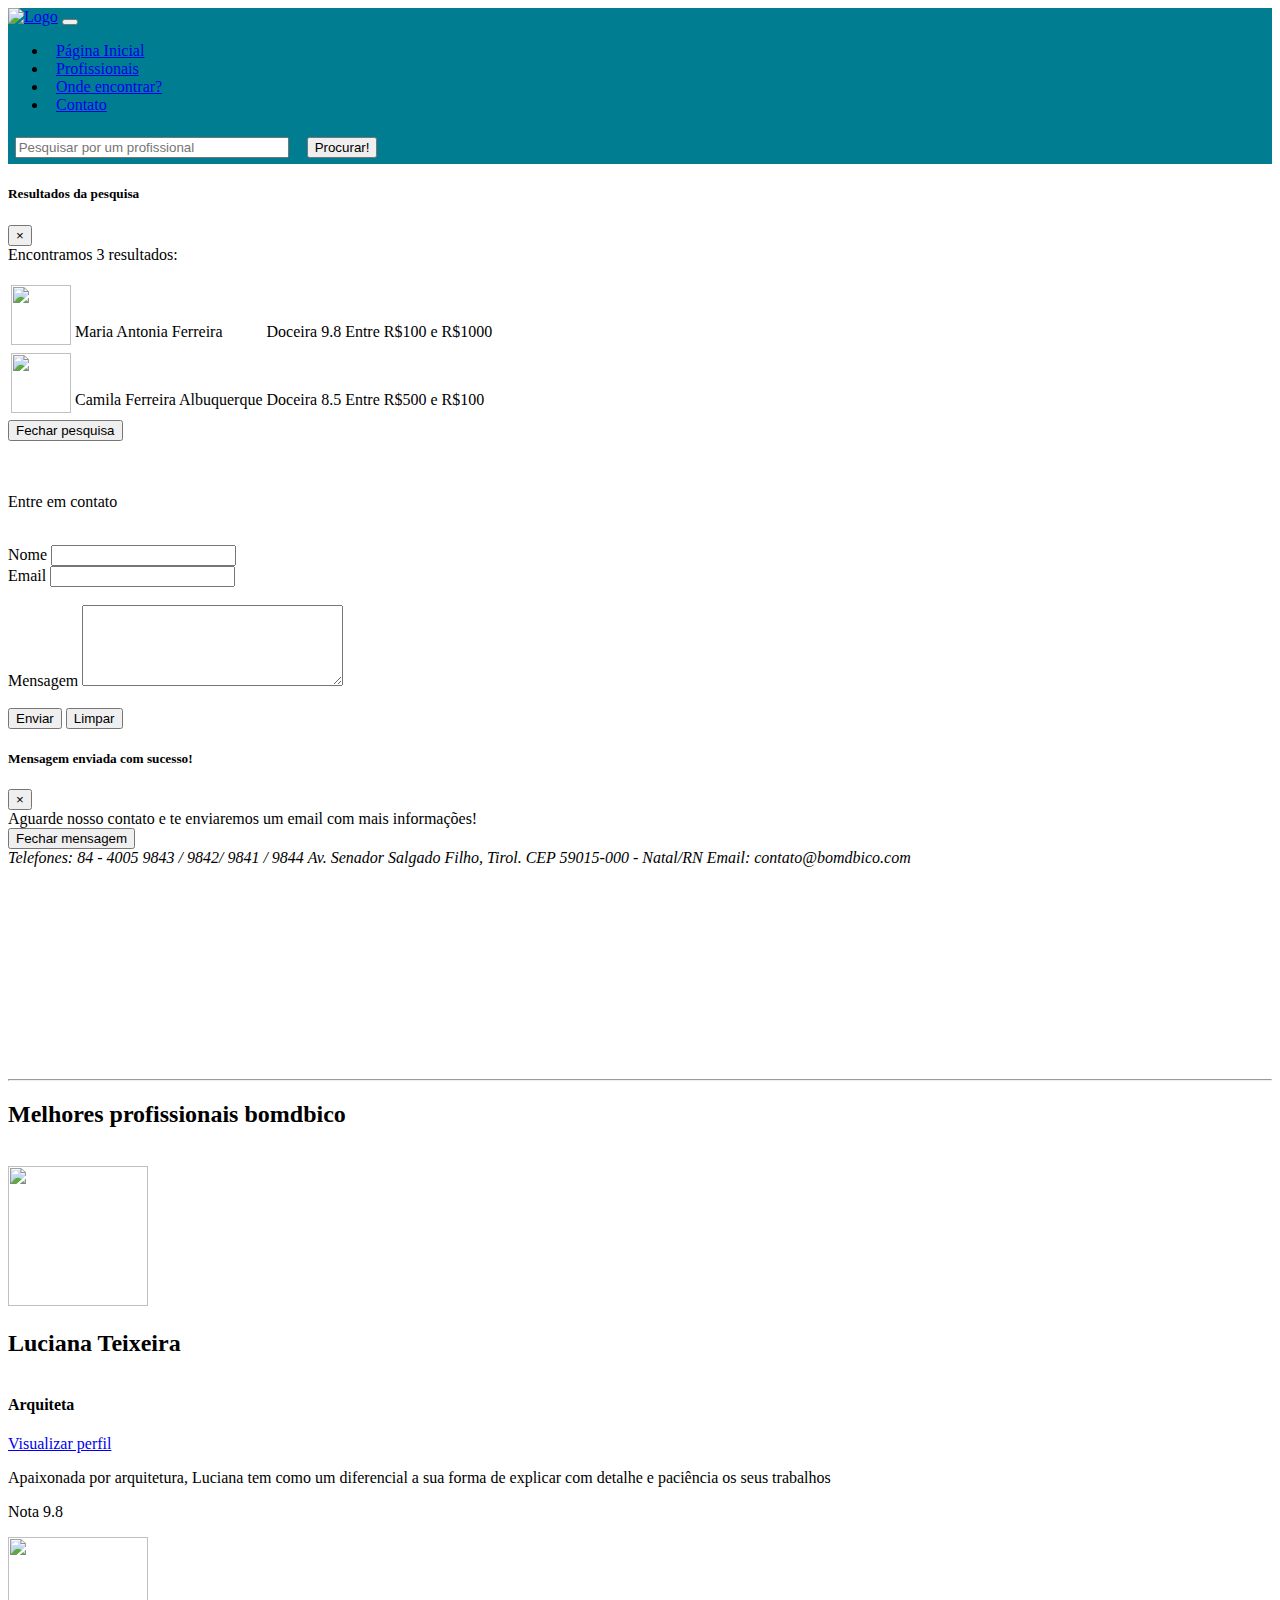
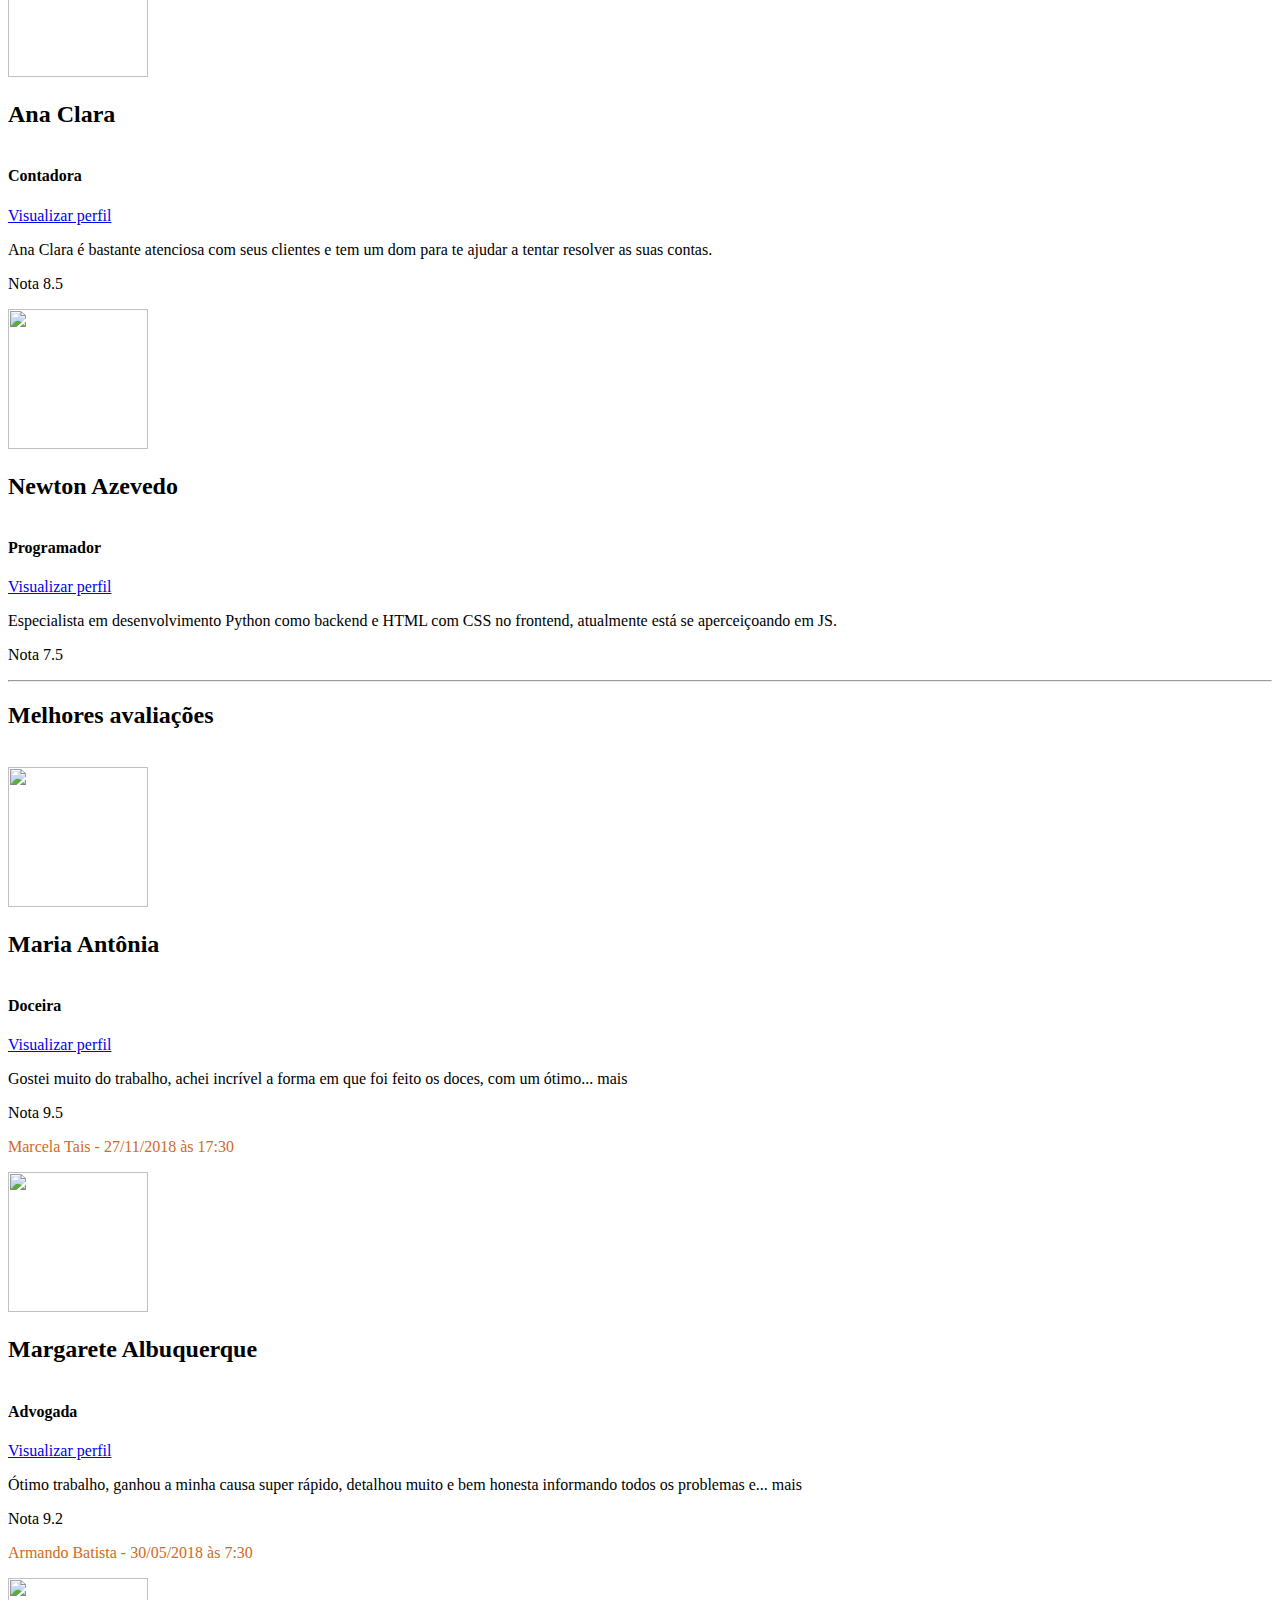
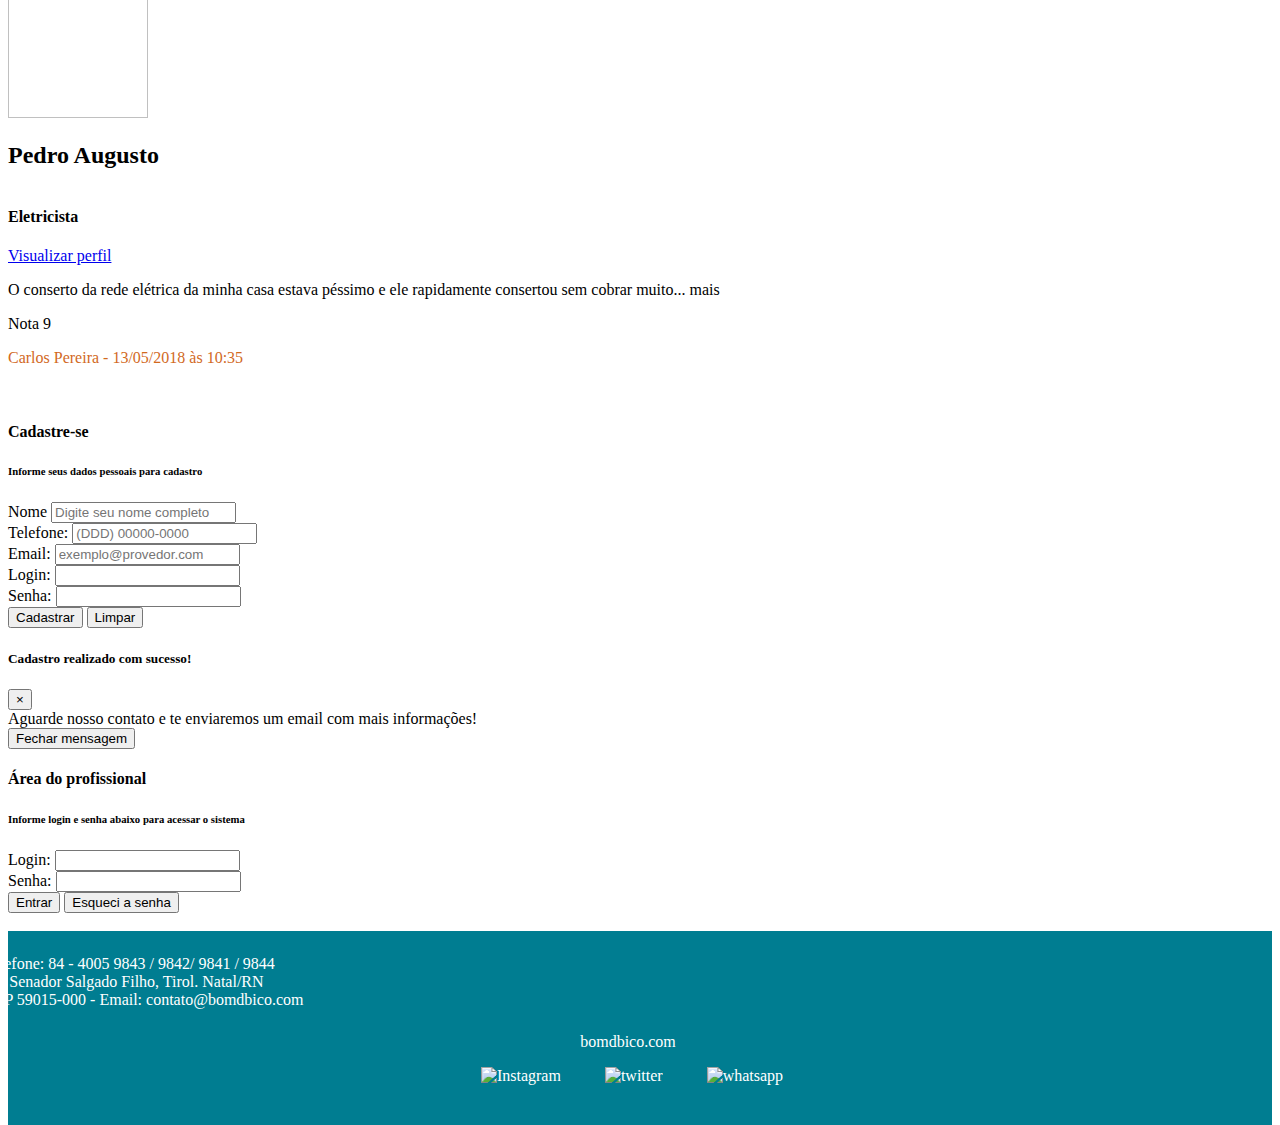
==== contato.html @ cc3dfa5c "Add files via upload" ====
<!DOCTYPE html>
<html lang="en">
<head>
    <meta charset="UTF-8">
    <meta name="viewport" content="width=device-width, initial-scale=1.0">
    <meta http-equiv="X-UA-Compatible" content="ie=edge">
    <link rel="stylesheet" href="css/bootstrap.min.css" >
    <link rel="stylesheet" href="css/custom.css" >
    <link rel="icon" href="images/favicon.ico" type="image/x-icon" />
    <link rel="stylesheet" href="https://use.fontawesome.com/releases/v5.8.1/css/all.css" integrity="sha384-50oBUHEmvpQ+1lW4y57PTFmhCaXp0ML5d60M1M7uH2+nqUivzIebhndOJK28anvf" crossorigin="anonymous">
    <style>
            .bd-placeholder-img {
              font-size: 1.125rem;
              text-anchor: middle;
              -webkit-user-select: none;
              -moz-user-select: none;
              -ms-user-select: none;
              user-select: none;
            }
      
            @media (min-width: 768px) {
              .bd-placeholder-img-lg {
                font-size: 3.5rem;
              }
            }
          </style>
    <title>Bomdbico</title>
</head>
<body>
      <header>
        <nav class="navbar navbar-expand-md navbar-dark fixed-top" style="background-color: #007d91">
          <a class="navbar-brand" href="index.html" style="height:2.5em"><img src="images/index_small.png" alt="Logo"></a>
          <button class="navbar-toggler" type="button" data-toggle="collapse" data-target="#navbarCollapse" aria-controls="navbarCollapse" aria-expanded="false" aria-label="Toggle navigation">
            <span class="navbar-toggler-icon"></span>
          </button>
          <div class="collapse navbar-collapse" id="navbarCollapse">
              <ul class="navbar-nav mr-auto">
                <li class="nav-item">
                    <a href="index.html" class="btn btn-light" style="margin: 0.5em"><i class="fa fa-home"></i> Página Inicial</a>
                </li>
                <li class="nav-item">
                    <a href="profissionais.html" class="btn btn-light" style="margin: 0.5em"><i class="fa fa-users"></i> Profissionais</a>
                </li>
                <li class="nav-item">
                    <a href="localizar.html" class="btn btn-light" style="margin: 0.5em"><i class="fa fa-globe" aria-hidden="true"></i> Onde encontrar?</a>
                </li>
                <li class="nav-item">
                  <a href="contato.html" class="btn btn-light" style="margin: 0.5em"><i class="fa fa-phone-square" aria-hidden="true"></i> Contato</a>
              </li>
              </ul>
              <form class="form-inline mt-2 mt-md-0">
                  <input class="form-control mr-sm-2" type="text" placeholder="Pesquisar por um profissional" aria-label="Procurar" style="width: 20em; margin: 0.5em">
                  <button class="btn btn-light my-2 my-sm-0" type="button" style="margin: 0.5em" data-toggle="modal" data-target="#modal_pesquisa"><i class="fa fa-search" aria-hidden="true"></i> Procurar!</button>
                </form>
              </div>
              </nav>
              <!-- Modal -->
              <div class="modal fade" id="modal_pesquisa" tabindex="-1" role="dialog" aria-labelledby="exampleModalLabel" aria-hidden="true">
                  <div class="modal-dialog modal-lg" role="document">
                    <div class="modal-content">
                      <div class="modal-header">
                        <h5 class="modal-title" id="exampleModalLabel">Resultados da pesquisa</h5>
                        <button type="button" class="close" data-dismiss="modal" aria-label="Close">
                          <span aria-hidden="true">&times;</span>
                        </button>
                      </div>
                      <div class="modal-body">
                          Encontramos 3 resultados:
                          <br /> <br />
                          <table class="table table-hover">
                              <tbody>
                                <tr>
                                  <td><img class="rounded-circle" src="images/doceira.jpg" width="60" height="60" xmlns="http://www.w3.org/2000/svg" preserveAspectRatio="xMidYMid slice" focusable="false" role="img" aria-label="Placeholder: 140x140"><title>Placeholder</title><rect width="100%" height="100%" fill="#777"/></img>
                                  </td>
                                  <td style="padding-top: 2em">Maria Antonia Ferreira</td>
                                  <td style="padding-top: 2em">Doceira</td>
                                  <td style="padding-top: 2em">9.8</td>
                                  <td style="padding-top: 2em">Entre R$100 e R$1000</td>
                                 <td style="padding-top: 2em"><a href="perfil.html" class="btn btn-outline-success btn-sm"><i class="fa fa-search" aria-hidden="true"></i></a></td>
                                </tr>
                                <tr>
                                    <td><img class="rounded-circle" src="images/mulher2.jpg" width="60" height="60" xmlns="http://www.w3.org/2000/svg" preserveAspectRatio="xMidYMid slice" focusable="false" role="img" aria-label="Placeholder: 140x140"><title>Placeholder</title><rect width="100%" height="100%" fill="#777"/></img>
                                    </td> 
                                  <td style="padding-top: 2em">Camila Ferreira Albuquerque</td>
                                  <td style="padding-top: 2em">Doceira</td>
                                  <td style="padding-top: 2em">8.5</td>
                                  <td style="padding-top: 2em">Entre R$500 e R$100</td>
                                 <td style="padding-top: 2em"><a href="perfil.html" class="btn btn-outline-success btn-sm"><i class="fa fa-search" aria-hidden="true"></i></a></td>
                                </tr>
                              </tbody>
                            </table>
                      </div>
                      <div class="modal-footer">
                          <button type="button" class="btn btn-secondary" data-dismiss="modal"><i class="fa fa-times" aria-hidden="true"></i> Fechar pesquisa</button>
                        </div>
                    </div>
                  </div>
                </div>
        </header>
        <br>
        <br>
            <main role="main">           
                <div class="container marketing">           
                  <!-- Three columns of text below the carousel -->
                  <p class="h1">Entre em contato</p>
                  <br>
                  <div class="row">
                    <div class="col-lg-6">
                        <form>
                            <div class="form-row">
                              <div class="col">
                                <label for="nome">Nome</label>
                                <input type="text" id="nome" class="form-control">
                              </div>
                              <div class="col">
                                <label for="email">Email</label>
                                <input type="email" id="email"class="form-control">
                              </div>
                            </div>
                            <br>
                            <div class="form-row">
                                <div class="col">
                                  <label for="mensagem">Mensagem</label>
                                  <textarea name="mensagem" class="form-control"cols="30" rows="5"></textarea>
                                </div>
                              </div>
                              <br>
                            <div class="form-row">
                              <div class="col">
                                  <button type="button" class="btn btn-primary" data-toggle="modal" data-target="#contato_enviar">
                                      <i class="fa fa-paper-plane" aria-hidden="true"></i> Enviar
                                  </button>
                                  <button type="reset" class="btn btn-primary bg-danger" >
                                      <i class="fa fa-trash" aria-hidden="true"></i> Limpar
                                  </button>
                                  <div class="modal fade" id="contato_enviar" tabindex="-1" role="dialog" aria-labelledby="exampleModalCenterTitle" aria-hidden="true">
                                      <div class="modal-dialog modal-dialog-centered" role="document">
                                        <div class="modal-content">
                                          <div class="modal-header">
                                            <h5 class="modal-title" id="exampleModalLongTitle"><i class="fa fa-smile-o"></i> Mensagem enviada com sucesso!</h5>
                                            <button type="button" class="close" data-dismiss="modal" aria-label="Close">
                                              <span aria-hidden="true">&times;</span>
                                            </button>
                                          </div>
                                          <div class="modal-body">
                                            Aguarde nosso contato e te enviaremos um email com mais informações!
                                          </div>
                                          <div class="modal-footer">
                                            <button type="button" class="btn btn-secondary" data-dismiss="modal"><i class="fa fa-times" aria-hidden="true"></i> Fechar mensagem</button>
                                          </div>
                                        </div>
                                      </div>
                                    </div>
                              </div>
                            </div>
                          </form>
                      </div>
                      <div class="col-lg-6">
                          <i class="fa fa-phone" aria-hidden="true"> Telefones: 84 - 4005 9843 / 9842/ 9841 / 9844</i>
                          <i class="fa fa-map-marker " aria-hidden="true"> Av. Senador Salgado Filho, Tirol. CEP 59015-000 - Natal/RN</i>
                          <i class="fa fa-envelope" aria-hidden="true"> Email: contato@bomdbico.com</i>
                          <iframe src="https://www.google.com/maps/embed?pb=!1m18!1m12!1m3!1d3969.2716607642974!2d-35.2093402845488!3d-5.817256795784774!2m3!1f0!2f0!3f0!3m2!1i1024!2i768!4f13.1!3m3!1m2!1s0x7b2fff10d079ddf%3A0xf05d11e50f7bb531!2sAv.+Sen.+Salgado+Filho%2C+1718+-+Lagoa+Nova%2C+Natal+-+RN%2C+59022-000!5e0!3m2!1spt-BR!2sbr!4v1556730835202!5m2!1spt-BR!2sbr" width="545" height="200" frameborder="0" style="border:0" allowfullscreen></iframe>                      </div>
                  </div>
              </div>
              
              <!-- Marketing messaging and featurettes
              ================================================== -->
              <!-- Wrap the rest of the page in another container to center all the content. -->
            
              <div class="container marketing">
                  <hr class="featurette-divider">
            
                <!-- Three columns of text below the carousel -->
                <h2>Melhores profissionais bomdbico</h2>
                <br>
                <div class="row">
                  <div class="col-lg-4">
                    <a href="perfil.html">
                    <img class="bd-placeholder-img rounded-circle" src="images/mulher1.jpg" width="140" height="140" xmlns="http://www.w3.org/2000/svg" preserveAspectRatio="xMidYMid slice" focusable="false" role="img" aria-label="Placeholder: 140x140"><title>Placeholder</title><rect width="100%" height="100%" fill="#777"/></img>
                  </a>
                    <h2>Luciana Teixeira</h2><h4 class="text-muted"><i class="fa fa-home"></i><br> Arquiteta</h4>
                    <p><a href="perfil.html" class="btn btn-info btn-sm"><i class="fa fa-portrait "></i> Visualizar perfil</a></p>
                    <p>Apaixonada por arquitetura, Luciana tem como um diferencial a sua forma de explicar com detalhe e paciência os seus trabalhos</p>
                    <p>
                    <span class="btn btn-success">
                      <i class="fa fa-star" aria-hidden="true"></i>
                      <i class="fa fa-star" aria-hidden="true"></i>
                      <i class="fa fa-star" aria-hidden="true"></i>
                      <i class="fa fa-star" aria-hidden="true"></i>
                      <i class="fa fa-star-half" aria-hidden="true"></i> 
                      Nota 9.8</span>
                    </p>
                  </div><!-- /.col-lg-4 -->
                  <div class="col-lg-4">
                      <a href="perfil.html">
                      <img class="bd-placeholder-img rounded-circle" src="images/contadora.jpg" width="140" height="140" xmlns="http://www.w3.org/2000/svg" preserveAspectRatio="xMidYMid slice" focusable="false" role="img" aria-label="Placeholder: 140x140"><title>Placeholder</title><rect width="100%" height="100%" fill="#777"/></img>
                      </a>
                      <h2>Ana Clara</h2><h4 class="text-muted"><i class="fa fa-calculator"></i><br> Contadora</h4>
                      <p><a href="perfil.html" class="btn btn-info btn-sm"><i class="fa fa-portrait "></i> Visualizar perfil</a></p>
                      <p>Ana Clara é bastante atenciosa com seus clientes e tem um dom para te ajudar a tentar resolver as suas contas.</p>
                      <p>
                      <span class="btn btn-success">
                          <i class="fa fa-star" aria-hidden="true"></i>
                          <i class="fa fa-star" aria-hidden="true"></i>
                          <i class="fa fa-star" aria-hidden="true"></i>
                          <i class="fa fa-star" aria-hidden="true"></i>
                        Nota 8.5</span>
                      </p>
                  </div><!-- /.col-lg-4 -->
                  <div class="col-lg-4">
                    <a href="perfil.html">
                    <img class="bd-placeholder-img rounded-circle" src="images/programador.jpg" width="140" height="140" xmlns="http://www.w3.org/2000/svg" preserveAspectRatio="xMidYMid slice" focusable="false" role="img" aria-label="Placeholder: 140x140"><title>Placeholder</title><rect width="100%" height="100%" fill="#777"/></img>
                    </a>
                    <h2>Newton Azevedo</h2><h4 class="text-muted"><i class="fa fa-code"></i><br> Programador</h4>
                    <p><a href="perfil.html" class="btn btn-info btn-sm"><i class="fa fa-portrait "></i> Visualizar perfil</a></p>
                    <p>Especialista em desenvolvimento Python como backend e HTML com CSS no frontend, atualmente está se aperceiçoando em JS.</p>
                    <p>
                    <span class="btn btn-success">
                        <i class="fa fa-star" aria-hidden="true"></i>
                        <i class="fa fa-star" aria-hidden="true"></i>
                        <i class="fa fa-star" aria-hidden="true"></i>
                        <i class="fa fa-star-half" aria-hidden="true"></i>
                      Nota 7.5</span>
                    </p>
                  </div><!-- /.col-lg-4 -->
                </div><!-- /.row -->
                <hr class="featurette-divider">
                <h2>Melhores avaliações</h2>
                <br>
                <div class="row">
                    <div class="col-lg-4">
                        <a href="perfil.html">
                        <img class="bd-placeholder-img rounded-circle" src="images/doceira.jpg" width="140" height="140" xmlns="http://www.w3.org/2000/svg" preserveAspectRatio="xMidYMid slice" focusable="false" role="img" aria-label="Placeholder: 140x140"><title>Placeholder</title><rect width="100%" height="100%" fill="#777"/></img>
                        </a>
                        <h2>Maria Antônia</h2><h4 class="text-muted"><i class="fa fa-candy-cane"></i><br> Doceira</h4>
                        <p><a href="perfil.html" class="btn btn-info btn-sm"><i class="fa fa-portrait "></i> Visualizar perfil</a></p>
                        <p style="text-align: left">Gostei muito do trabalho, achei incrível a forma em que foi feito os doces, com um ótimo... mais</p>
                        <p><span class="btn btn-success btn-sm">
                            <i class="fa fa-star" aria-hidden="true"></i>
                            <i class="fa fa-star" aria-hidden="true"></i>
                            <i class="fa fa-star" aria-hidden="true"></i>
                            <i class="fa fa-star" aria-hidden="true"></i>
                            <i class="fa fa-star-half" aria-hidden="true"></i> 
                          Nota 9.5</span></p>
                        <p style="color: chocolate">Marcela Tais - 27/11/2018 às 17:30 </p>
                   </div><!-- /.col-lg-4 -->
                    <div class="col-lg-4">
                        <a href="perfil.html">
                        <img class="bd-placeholder-img rounded-circle" src="images/advogada.jpg" width="140" height="140" xmlns="http://www.w3.org/2000/svg" preserveAspectRatio="xMidYMid slice" focusable="false" role="img" aria-label="Placeholder: 140x140"><title>Placeholder</title><rect width="100%" height="100%" fill="#777"/></img>
                        </a>
                        <h2>Margarete Albuquerque</h2><h4 class="text-muted"><i class="fa fa-gavel"></i><br> Advogada</h4>
                        <p><a href="perfil.html" class="btn btn-info btn-sm"><i class="fa fa-portrait "></i> Visualizar perfil</a></p>
                        <p style="text-align: left">Ótimo trabalho, ganhou a minha causa super rápido, detalhou muito e bem honesta informando todos os problemas e... mais</p>
                        <p><span class="btn btn-success btn-sm">
                            <i class="fa fa-star" aria-hidden="true"></i>
                            <i class="fa fa-star" aria-hidden="true"></i>
                            <i class="fa fa-star" aria-hidden="true"></i>
                            <i class="fa fa-star" aria-hidden="true"></i>
                            <i class="fa fa-star-half" aria-hidden="true"></i> 
                          Nota 9.2</span></p>
                        <p style="color: chocolate">Armando Batista - 30/05/2018 às 7:30</p>
                   </div><!-- /.col-lg-4 -->
                    <div class="col-lg-4">
                        <a href="perfil.html">
                        <img class="bd-placeholder-img rounded-circle" src="images/eletricista.png" width="140" height="140" xmlns="http://www.w3.org/2000/svg" preserveAspectRatio="xMidYMid slice" focusable="false" role="img" aria-label="Placeholder: 140x140"><title>Placeholder</title><rect width="100%" height="100%" fill="#777"/></img>
                        </a>
                        <h2>Pedro Augusto</h2><h4 class="text-muted"><i class="fa fa-bolt"></i> <br>Eletricista</h4>
                        <p><a href="perfil.html" class="btn btn-info btn-sm"><i class="fa fa-portrait "></i> Visualizar perfil</a></p>

                        <p style="text-align: left">O conserto da rede elétrica da minha casa estava péssimo e ele rapidamente consertou sem cobrar muito... mais</p>
                        <p> <span class="btn btn-success btn-sm">
                            <i class="fa fa-star" aria-hidden="true"></i>
                            <i class="fa fa-star" aria-hidden="true"></i>
                            <i class="fa fa-star" aria-hidden="true"></i>
                            <i class="fa fa-star" aria-hidden="true"></i>
                          Nota 9</span></p>
                        <p style="color: chocolate">Carlos Pereira - 13/05/2018 às 10:35</p>
                   </div><!-- /.col-lg-4 -->
                   
                </div><!-- /.row -->
                        
              </div><!-- /.container -->
              <div class="container">
                <br>
                <div class="row">
                    <div class="col-lg-6">
                        <div class="card">
                          <form action="">
                            <div class="card-body">
                              <h4 class="card-title">Cadastre-se</h4>
                              <h6 class="card-subtitle mb-2 text-muted">Informe seus dados pessoais para cadastro</h6>
                              <div class="form-group">
                                    <label for="nome">Nome</label>
                                    <input type="text" class="form-control" id="nome" aria-describedby="emailHelp" placeholder="Digite seu nome completo">
                              </div>
                              <div class="form-group">
                                    <label for="telefone">Telefone:</label>
                                    <input type="text" class="form-control" id="telefone" placeholder="(DDD) 00000-0000">
                              </div>
                              <div class="form-group">
                                  <label for="email">Email:</label>
                                  <input type="email" class="form-control" id="telefone" placeholder="exemplo@provedor.com">
                            </div>
                              <div class="form-group">
                                    <label for="login">Login:</label>
                                    <input type="text" class="form-control" id="login">
                              </div>
                              <div class="form-group">
                                    <label for="exampleInputPassword1">Senha:</label>
                                    <input type="password" class="form-control" id="exampleInputPassword1">
                              </div>
                              <button type="button" class="btn btn-primary" data-toggle="modal" data-target="#exampleModalCenter">
                                  <i class="fa fa-paper-plane" aria-hidden="true"></i> Cadastrar
                              </button>
                              <button type="reset" class="btn btn-primary bg-danger" >
                                  <i class="fa fa-trash" aria-hidden="true"></i> Limpar
                              </button>
                              <div class="modal fade" id="exampleModalCenter" tabindex="-1" role="dialog" aria-labelledby="exampleModalCenterTitle" aria-hidden="true">
                                  <div class="modal-dialog modal-dialog-centered" role="document">
                                    <div class="modal-content">
                                      <div class="modal-header">
                                        <h5 class="modal-title" id="exampleModalLongTitle"><i class="fa fa-smile-o"></i> Cadastro realizado com sucesso!</h5>
                                        <button type="button" class="close" data-dismiss="modal" aria-label="Close">
                                          <span aria-hidden="true">&times;</span>
                                        </button>
                                      </div>
                                      <div class="modal-body">
                                        Aguarde nosso contato e te enviaremos um email com mais informações!
                                      </div>
                                      <div class="modal-footer">
                                        <button type="button" class="btn btn-secondary" data-dismiss="modal">Fechar mensagem</button>
                                      </div>
                                    </div>
                                  </div>
                                </div>
                            </div>
                            </div>
                          </div>
                        </form>
                    <div class="col-lg-6">
                        <div class="card">
                            <form action="">
                              <div class="card-body">
                                <h4 class="card-title">Área do profissional</h4>
                                <h6 class="card-subtitle mb-2 text-muted">Informe login e senha abaixo para acessar o sistema</h6>
                                <div class="form-group">
                                      <label for="login">Login:</label>
                                      <input type="text" class="form-control" id="login">
                                </div>
                                <div class="form-group">
                                      <label for="exampleInputPassword1">Senha:</label>
                                      <input type="password" class="form-control" id="exampleInputPassword1">
                                      <br>
                                      <button type="button" class="btn btn-primary bg-success">
                                          <i class="fa fa-paper-plane" aria-hidden="true"></i> Entrar
                                      </button>
                                      <button type="button" class="btn btn-primary bg-info">
                                          <i class="fa fa-question-circle" aria-hidden="true"></i> Esqueci a senha
                                      </button>
                                </div>
                              </div>
                            </form>
                        </div>
                    </div>
                  </div>
                </div>
            <br>
            
              <!-- FOOTER -->
              <footer style="background-color: #007d91; margin-bottom:-3em; color:white">
                <div class="container" style="padding-top: 1.5em; padding-bottom: 1.5em">
                    <div class="row" style="margin-left: -1.5em">
                        <div class="col-lg-4">
                            Telefone: 84 - 4005 9843 / 9842/ 9841 / 9844 <br />
                            Av. Senador Salgado Filho, Tirol. Natal/RN <br />
                            CEP 59015-000 - Email: contato@bomdbico.com
                        </div>
                        <div class="col-lg-4" style="text-align: center; padding-top:1.5em">
                                 bomdbico.com 
                        </div>
                        <div class="col-lg-4" style="text-align: center;">
                            <img src="images/instagram.png" alt="Instagram" style="margin:1em; margin-left: 1.5em">
                            <img src="images/twitter.png" alt="twitter" style="margin:1em; margin-left: 1.5em">
                            <img src="images/whatsapp.png" alt="whatsapp" style="margin:1em; margin-left: 1.5em">
                        </div>
                    </div>
                </div>
              </footer>
            </main>
<script src="js/bootstrap.min.js"></script>   
<script src="https://code.jquery.com/jquery-3.3.1.slim.min.js" integrity="sha384-q8i/X+965DzO0rT7abK41JStQIAqVgRVzpbzo5smXKp4YfRvH+8abtTE1Pi6jizo" crossorigin="anonymous"></script>
<script src="https://cdnjs.cloudflare.com/ajax/libs/popper.js/1.14.7/umd/popper.min.js" integrity="sha384-UO2eT0CpHqdSJQ6hJty5KVphtPhzWj9WO1clHTMGa3JDZwrnQq4sF86dIHNDz0W1" crossorigin="anonymous"></script>
<script src="https://stackpath.bootstrapcdn.com/bootstrap/4.3.1/js/bootstrap.min.js" integrity="sha384-JjSmVgyd0p3pXB1rRibZUAYoIIy6OrQ6VrjIEaFf/nJGzIxFDsf4x0xIM+B07jRM" crossorigin="anonymous"></script>
</body>
</html>
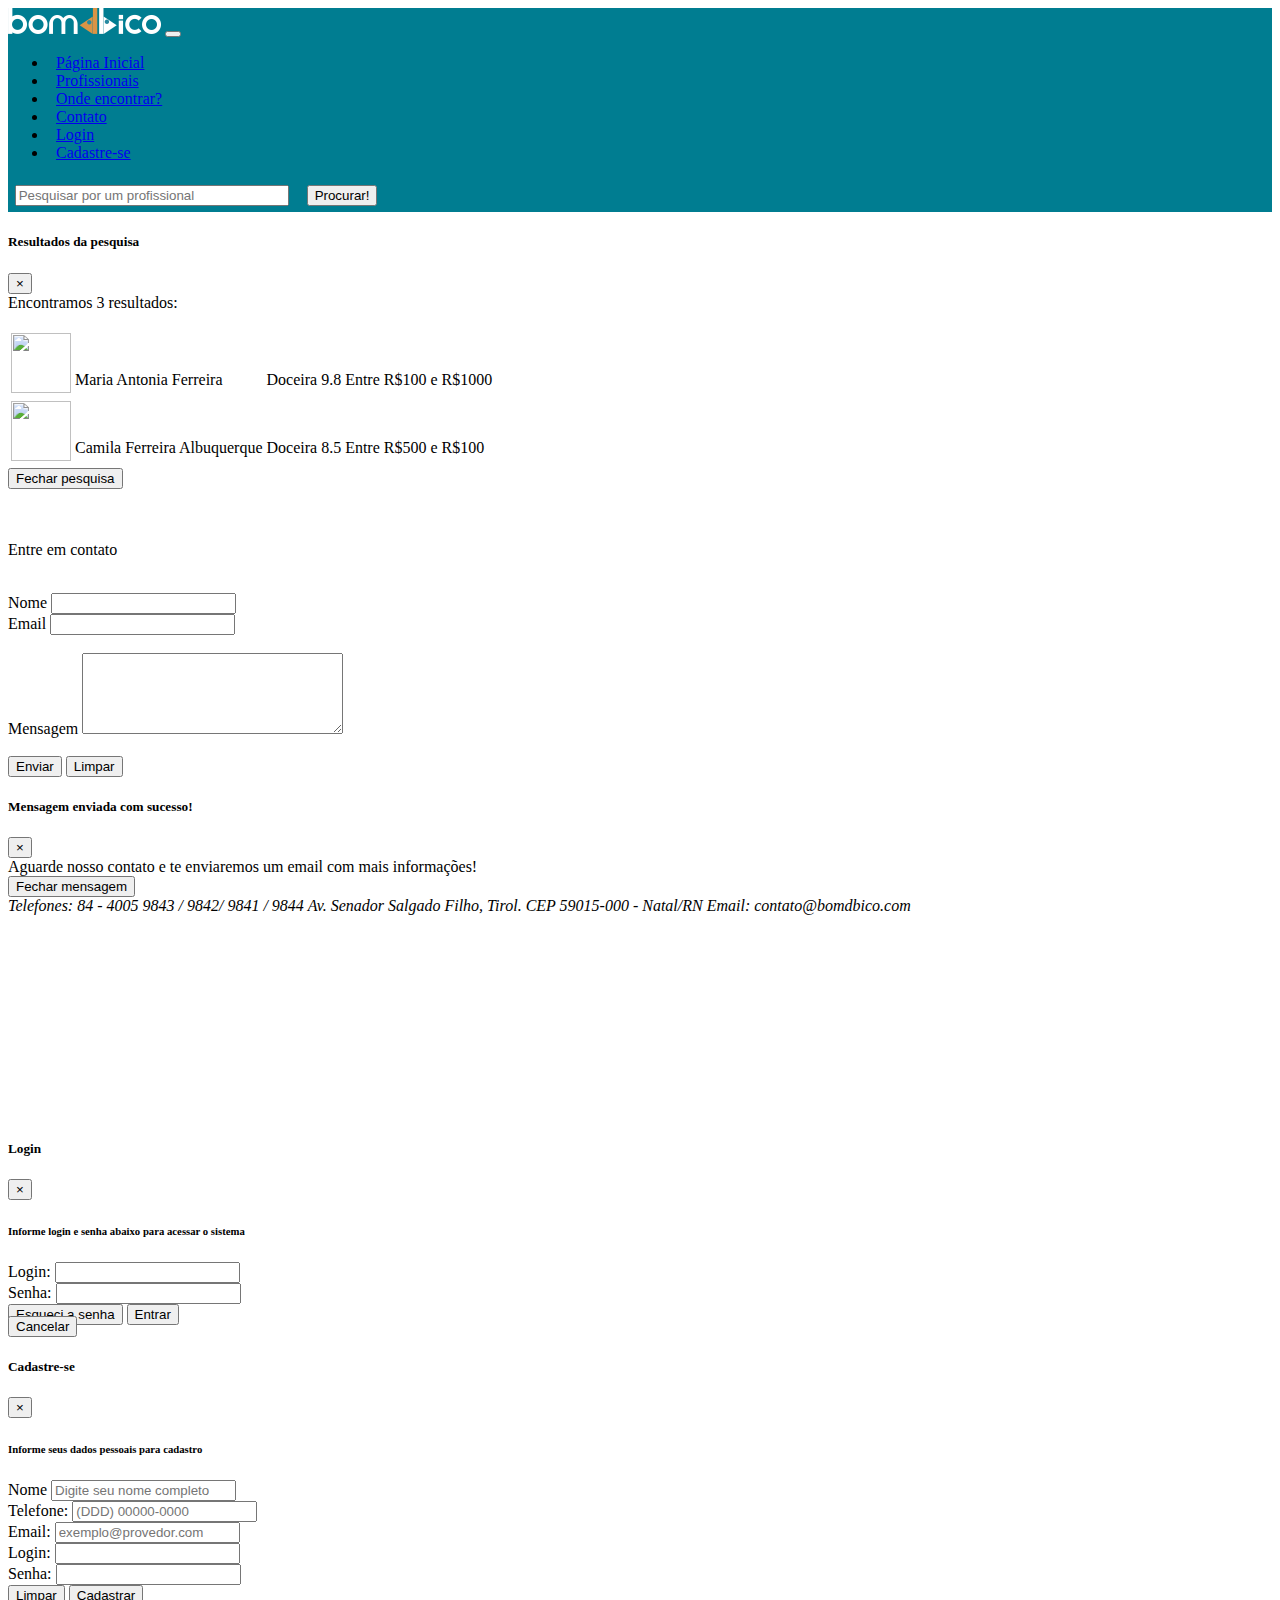
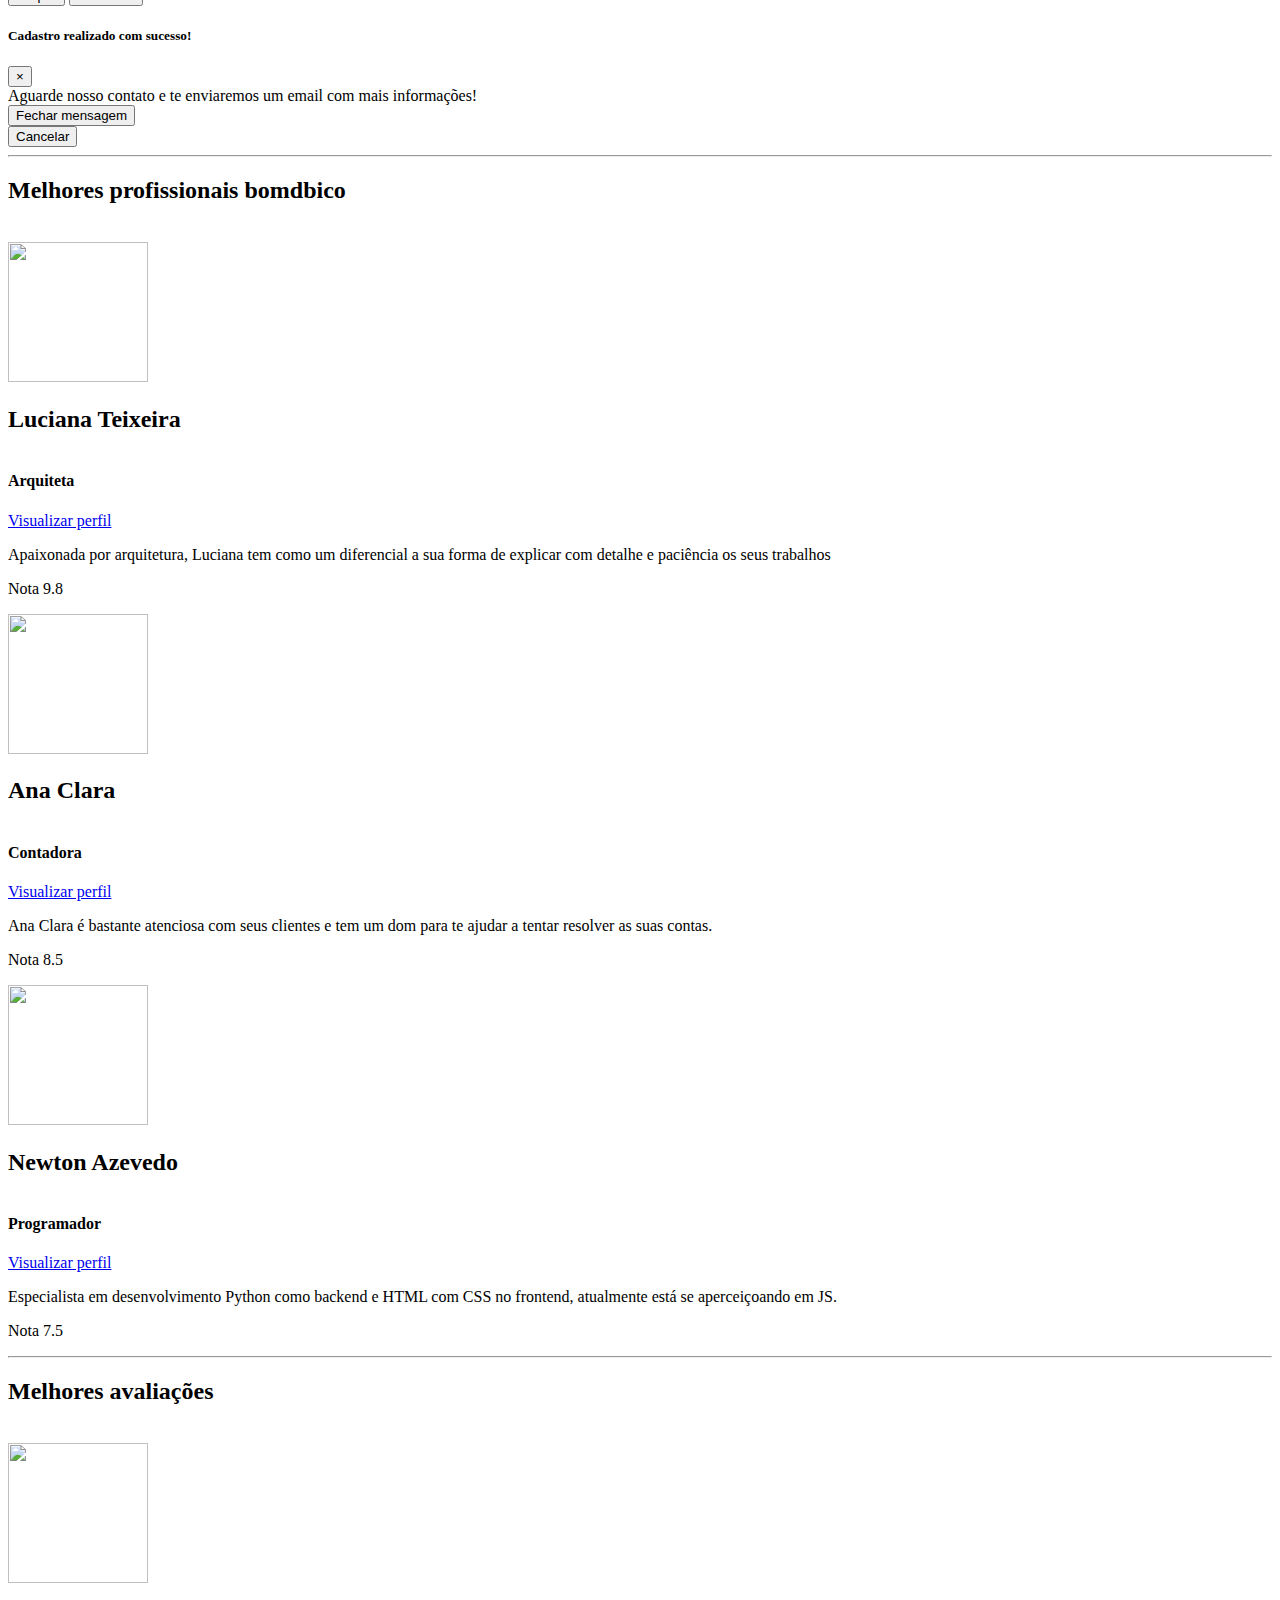
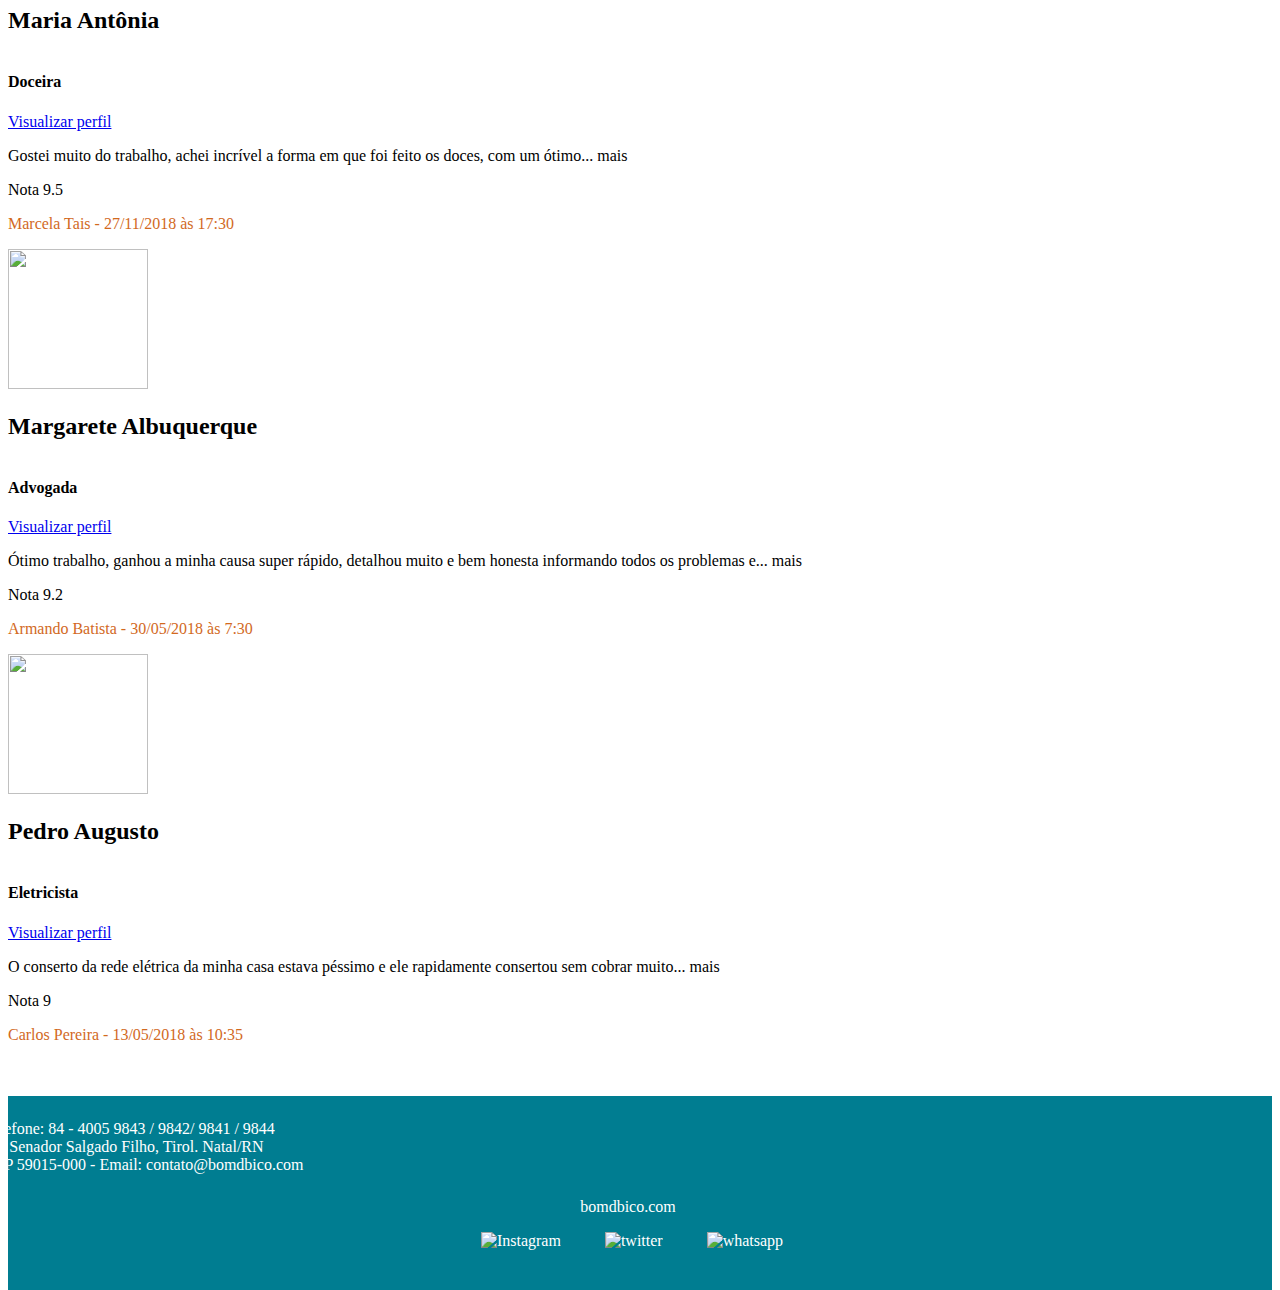
==== commit ae728535: "Update site" ====
--- a/contato.html
+++ b/contato.html
@@ -47,6 +47,12 @@
                 <li class="nav-item">
                   <a href="contato.html" class="btn btn-light" style="margin: 0.5em"><i class="fa fa-phone-square" aria-hidden="true"></i> Contato</a>
               </li>
+              <li class="nav-item">
+                <a href="#" data-toggle="modal" data-target="#modal-login" class="btn btn-light" style="margin: 0.5em"><i class="fa fa-user" aria-hidden="true"></i> Login</a>
+              </li>
+                <li class="nav-item">
+                  <a href="#" data-toggle="modal" data-target="#modal-cadastre-se" class="btn btn-light" style="margin: 0.5em"><i class="fa fa-clipboard-list" aria-hidden="true"></i> Cadastre-se</a>
+              </li>
               </ul>
               <form class="form-inline mt-2 mt-md-0">
                   <input class="form-control mr-sm-2" type="text" placeholder="Pesquisar por um profissional" aria-label="Procurar" style="width: 20em; margin: 0.5em">
@@ -162,6 +168,114 @@
                           <iframe src="https://www.google.com/maps/embed?pb=!1m18!1m12!1m3!1d3969.2716607642974!2d-35.2093402845488!3d-5.817256795784774!2m3!1f0!2f0!3f0!3m2!1i1024!2i768!4f13.1!3m3!1m2!1s0x7b2fff10d079ddf%3A0xf05d11e50f7bb531!2sAv.+Sen.+Salgado+Filho%2C+1718+-+Lagoa+Nova%2C+Natal+-+RN%2C+59022-000!5e0!3m2!1spt-BR!2sbr!4v1556730835202!5m2!1spt-BR!2sbr" width="545" height="200" frameborder="0" style="border:0" allowfullscreen></iframe>                      </div>
                   </div>
               </div>
+                    </div>
+                  </div>
+                </div>
+                <div class="modal fade" id="modal-login" tabindex="-1" role="dialog" aria-labelledby="exampleModalCenterTitle" aria-hidden="true">
+              <div class="modal-dialog modal-dialog-centered" role="document">
+                <div class="modal-content">
+                  <div class="modal-header">
+                    <h5 class="modal-title" id="exampleModalCenterTitle">Login</h5>
+                    <button type="button" class="close" data-dismiss="modal" aria-label="Close">
+                      <span aria-hidden="true">&times;</span>
+                    </button>
+                  </div>
+                  <div class="modal-body">
+                    <div class="card">
+                            <div class="card-body">
+                              <h6 class="card-subtitle mb-2 text-muted">Informe login e senha abaixo para acessar o sistema</h6>
+                              <div class="form-group">
+                                    <label for="login">Login:</label>
+                                    <input type="text" class="form-control" id="login">
+                              </div>
+                              <div class="form-group" style="margin-bottom: -0.6em">
+                                    <label for="exampleInputPassword1">Senha:</label>
+                                    <input type="password" class="form-control" id="exampleInputPassword1">
+                                    <br>
+                                    <button type="button" class="btn btn-primary bg-info">
+                                        <i class="fa fa-question-circle" aria-hidden="true"></i> Esqueci a senha
+                                    </button>
+                                    <button type="button" class="btn btn-primary bg-success">
+                                        <i class="fa fa-paper-plane" aria-hidden="true"></i> Entrar
+                                    </button>
+                              </div>
+                            </div>
+                    </div>
+                  </div>
+                  <div class="modal-footer">
+                    <button type="button" class="btn btn-danger" data-dismiss="modal">  <i class="fa fa-times" aria-hidden="true"></i> Cancelar</button>
+                  </div>
+                </div>
+              </div>
+            </div>
+
+            <div class="modal fade" id="modal-cadastre-se" tabindex="-1" role="dialog" aria-labelledby="exampleModalCenterTitle" aria-hidden="true">
+              <div class="modal-dialog modal-dialog-centered" role="document">
+                <div class="modal-content">
+                  <div class="modal-header">
+                    <h5 class="modal-title" id="exampleModalCenterTitle">Cadastre-se</h5>
+                    <button type="button" class="close" data-dismiss="modal" aria-label="Close">
+                      <span aria-hidden="true">&times;</span>
+                    </button>
+                  </div>
+                  <div class="modal-body">
+                    <div class="card">
+                      <form action="">
+                        <div class="card-body">
+                          <h6 class="card-subtitle mb-2 text-muted">Informe seus dados pessoais para cadastro</h6>
+                          <div class="form-group">
+                                <label for="nome">Nome</label>
+                                <input type="text" class="form-control" id="nome" aria-describedby="emailHelp" placeholder="Digite seu nome completo">
+                          </div>
+                          <div class="form-group">
+                                <label for="telefone">Telefone:</label>
+                                <input type="text" class="form-control" id="telefone" placeholder="(DDD) 00000-0000" onkeyup="mascara('(##) #####-####',this,event,true)">
+                          </div>
+                          <div class="form-group">
+                              <label for="email">Email:</label>
+                              <input type="email" class="form-control" id="telefone" placeholder="exemplo@provedor.com">
+                        </div>
+                          <div class="form-group">
+                                <label for="login">Login:</label>
+                                <input type="text" class="form-control" id="login">
+                          </div>
+                          <div class="form-group">
+                                <label for="exampleInputPassword1">Senha:</label>
+                                <input type="password" class="form-control" id="exampleInputPassword1">
+                          </div>
+                          <button type="reset" class="btn btn-primary bg-danger" >
+                              <i class="fa fa-trash" aria-hidden="true"></i> Limpar
+                          </button>
+                          <button type="button" class="btn btn-primary" data-toggle="modal" data-target="#exampleModalCenter">
+                              <i class="fa fa-paper-plane" aria-hidden="true"></i> Cadastrar
+                          </button>
+                          <div class="modal fade" id="exampleModalCenter" tabindex="-1" role="dialog" aria-labelledby="exampleModalCenterTitle" aria-hidden="true">
+                              <div class="modal-dialog modal-dialog-centered" role="document">
+                                <div class="modal-content">
+                                  <div class="modal-header">
+                                    <h5 class="modal-title" id="exampleModalLongTitle"><i class="fa fa-smile-o"></i> Cadastro realizado com sucesso!</h5>
+                                    <button type="button" class="close" data-dismiss="modal" aria-label="Close">
+                                      <span aria-hidden="true">&times;</span>
+                                    </button>
+                                  </div>
+                                  <div class="modal-body">
+                                    Aguarde nosso contato e te enviaremos um email com mais informações!
+                                  </div>
+                                  <div class="modal-footer">
+                                    <button type="button" class="btn btn-secondary" data-dismiss="modal"><i class="fa fa-times" aria-hidden="true"></i> Fechar mensagem</button>
+                                  </div>
+                                </div>
+                              </div>
+                          </div>
+                        </div>
+                        </div>
+                  </div>
+                  <div class="modal-footer">
+                    <button type="button" class="btn btn-danger" data-dismiss="modal">  <i class="fa fa-times" aria-hidden="true"></i> Cancelar</button>
+                  </div>
+                </div>
+              </div>
+            </div>
               
               <!-- Marketing messaging and featurettes
               ================================================== -->
@@ -283,85 +397,9 @@
               <div class="container">
                 <br>
                 <div class="row">
-                    <div class="col-lg-6">
-                        <div class="card">
-                          <form action="">
-                            <div class="card-body">
-                              <h4 class="card-title">Cadastre-se</h4>
-                              <h6 class="card-subtitle mb-2 text-muted">Informe seus dados pessoais para cadastro</h6>
-                              <div class="form-group">
-                                    <label for="nome">Nome</label>
-                                    <input type="text" class="form-control" id="nome" aria-describedby="emailHelp" placeholder="Digite seu nome completo">
-                              </div>
-                              <div class="form-group">
-                                    <label for="telefone">Telefone:</label>
-                                    <input type="text" class="form-control" id="telefone" placeholder="(DDD) 00000-0000">
-                              </div>
-                              <div class="form-group">
-                                  <label for="email">Email:</label>
-                                  <input type="email" class="form-control" id="telefone" placeholder="exemplo@provedor.com">
-                            </div>
-                              <div class="form-group">
-                                    <label for="login">Login:</label>
-                                    <input type="text" class="form-control" id="login">
-                              </div>
-                              <div class="form-group">
-                                    <label for="exampleInputPassword1">Senha:</label>
-                                    <input type="password" class="form-control" id="exampleInputPassword1">
-                              </div>
-                              <button type="button" class="btn btn-primary" data-toggle="modal" data-target="#exampleModalCenter">
-                                  <i class="fa fa-paper-plane" aria-hidden="true"></i> Cadastrar
-                              </button>
-                              <button type="reset" class="btn btn-primary bg-danger" >
-                                  <i class="fa fa-trash" aria-hidden="true"></i> Limpar
-                              </button>
-                              <div class="modal fade" id="exampleModalCenter" tabindex="-1" role="dialog" aria-labelledby="exampleModalCenterTitle" aria-hidden="true">
-                                  <div class="modal-dialog modal-dialog-centered" role="document">
-                                    <div class="modal-content">
-                                      <div class="modal-header">
-                                        <h5 class="modal-title" id="exampleModalLongTitle"><i class="fa fa-smile-o"></i> Cadastro realizado com sucesso!</h5>
-                                        <button type="button" class="close" data-dismiss="modal" aria-label="Close">
-                                          <span aria-hidden="true">&times;</span>
-                                        </button>
-                                      </div>
-                                      <div class="modal-body">
-                                        Aguarde nosso contato e te enviaremos um email com mais informações!
-                                      </div>
-                                      <div class="modal-footer">
-                                        <button type="button" class="btn btn-secondary" data-dismiss="modal">Fechar mensagem</button>
-                                      </div>
-                                    </div>
-                                  </div>
-                                </div>
-                            </div>
-                            </div>
-                          </div>
+                    
                         </form>
-                    <div class="col-lg-6">
-                        <div class="card">
-                            <form action="">
-                              <div class="card-body">
-                                <h4 class="card-title">Área do profissional</h4>
-                                <h6 class="card-subtitle mb-2 text-muted">Informe login e senha abaixo para acessar o sistema</h6>
-                                <div class="form-group">
-                                      <label for="login">Login:</label>
-                                      <input type="text" class="form-control" id="login">
-                                </div>
-                                <div class="form-group">
-                                      <label for="exampleInputPassword1">Senha:</label>
-                                      <input type="password" class="form-control" id="exampleInputPassword1">
-                                      <br>
-                                      <button type="button" class="btn btn-primary bg-success">
-                                          <i class="fa fa-paper-plane" aria-hidden="true"></i> Entrar
-                                      </button>
-                                      <button type="button" class="btn btn-primary bg-info">
-                                          <i class="fa fa-question-circle" aria-hidden="true"></i> Esqueci a senha
-                                      </button>
-                                </div>
-                              </div>
-                            </form>
-                        </div>
-                    </div>
+                    
                   </div>
                 </div>
             <br>
